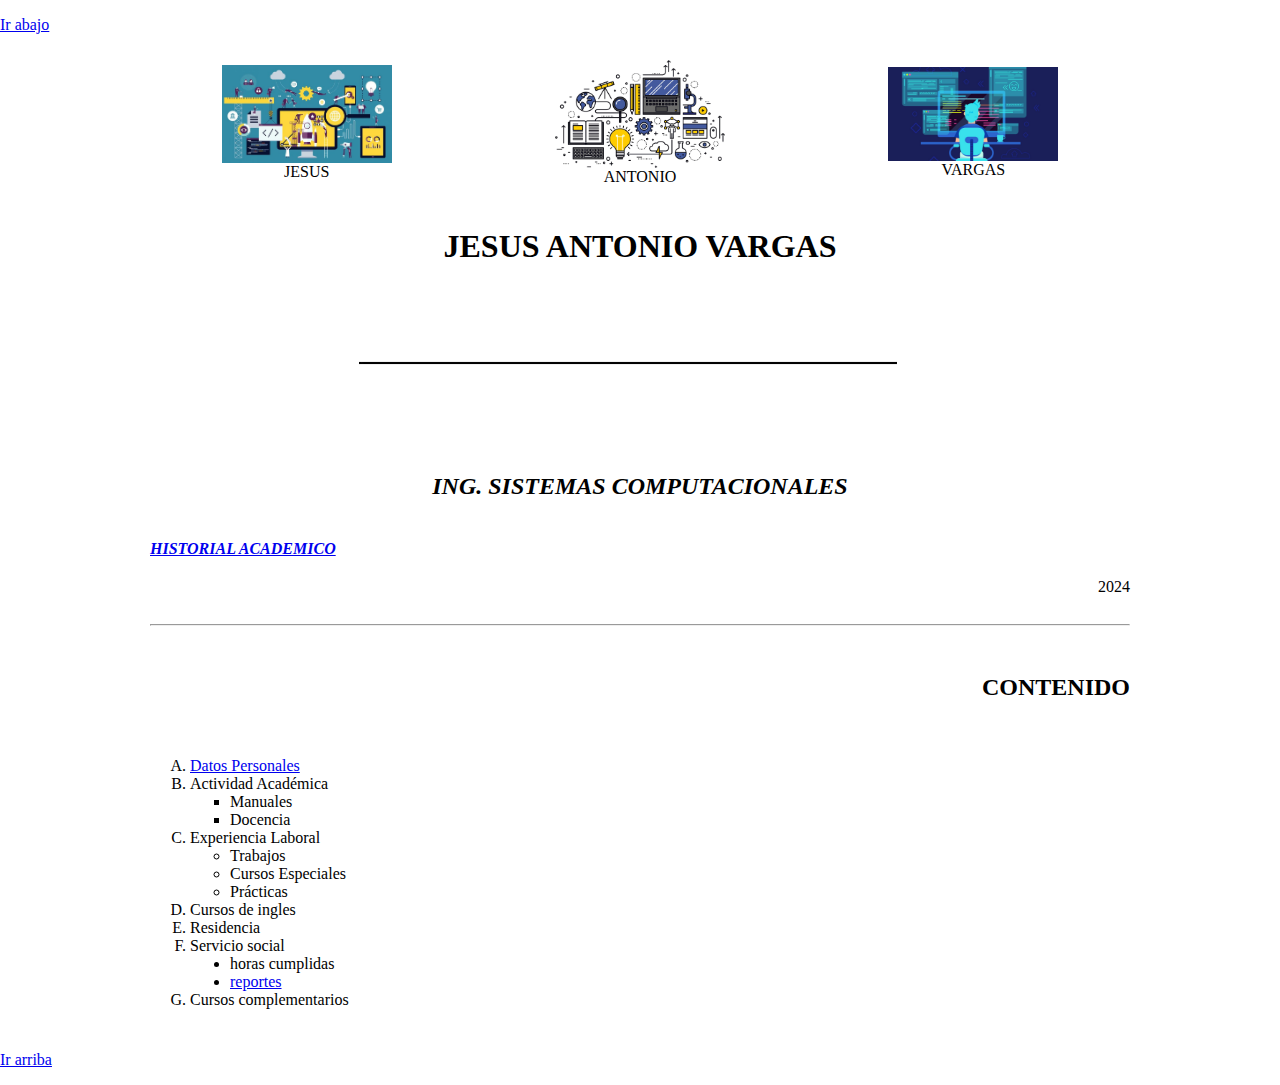
==== index.html @ 10a72ad0 "initial commit" ====
<!DOCTYPE html PUBLIC "-//W3C//DTD XHTML 1.0 Transitional//EN" "http://www.w3.org/TR/xhtml1/DTD/xhtml1-transitional.dtd">
<html xmlns="http://www.w3.org/1999/xhtml">
  <!DOCTYPE html>
  <html lang="es">
    <head>
      <!-- Enlace a la hoja de estilo -->
      <link rel="stylesheet" href="stilo.css">
      <meta http-equiv="Content-Type" content="text/html; charset=utf-8" />
      <title>DATOS JAHV</title>
  </head>
  
  <body topmargin="1" leftmargin="0" rightmargin="0" bottommargin="0">
      <a id="arriba"></a>
      <p><a href="#abajo">Ir abajo</a></p>
  
      <table width="1000" border="0" cellspacing="0" cellpadding="10" align="center">
          <tr height="100">
              <td width="33.33%" align="center"> <!-- Imagen 1 con volteo -->
                  <div class="flip-container" onclick="this.classList.toggle('clicked');">
                      <div class="flip-card">
                          <div class="flip-card-front shadow">
                              <img src="imagenes/2.jpeg" width="170" alt="Imagen 1" />
                          </div>
                          <div class="flip-card-back">
                              JESUS 
                          </div>
                      </div>
                  </div>
              </td>
              <td width="33.33%" align="center"> <!-- Imagen 2 con volteo -->
                  <div class="flip-container" onclick="this.classList.toggle('clicked');">
                      <div class="flip-card">
                          <div class="flip-card-front shadow">
                              <img src="imagenes/1.png" width="170" alt="Imagen 2" />
                          </div>
                          <div class="flip-card-back">
                               ANTONIO
                          </div>
                      </div>
                  </div>
              </td>
              <td width="33.33%" align="center"> <!-- Imagen 3 con volteo -->
                  <div class="flip-container" onclick="this.classList.toggle('clicked');">
                      <div class="flip-card">
                          <div class="flip-card-front shadow">
                              <img src="imagenes/4.jpg" width="170" alt="Imagen 3" />
                          </div>
                          <div class="flip-card-back">
                              VARGAS
                          </div>
                      </div>
                  </div>
              </td>
          </tr>
          <tr>
              <td colspan="3" align="center">
                  <h1>JESUS ANTONIO VARGAS</h1>
                  <img src="imagenes/linea.png" width="650" alt="Línea divisoria">
              </td>
          </tr>
          <tr>
              <td colspan="3" align="center">
                  <h2><strong><em>ING. SISTEMAS COMPUTACIONALES</em></strong></h2>
              </td>
          </tr>
          <tr>
              <td colspan="3" align="left">
                  <a href="solicitud.html" target="_self"><strong><em>HISTORIAL ACADEMICO</em></strong></a>
              </td>
          </tr>
          <tr>
              <td colspan="3" align="right">2024</td>
          </tr>
          <tr>
              <td colspan="3"><hr></td>
          </tr>
          <tr>
              <td colspan="3" align="right">
                  <h2>CONTENIDO</h2>
              </td>
          </tr>
          <tr>
              <td colspan="3" align="left">
                  <ol type="A">
                      <li><a href="datospersonales.html" target="_self">Datos Personales</a></li>
                      <li>Actividad Académica
                          <ul type="square">
                              <li>Manuales</li>
                              <li>Docencia</li>
                          </ul>
                      </li>
                      <li>Experiencia Laboral
                          <ul>
                              <li>Trabajos</li>
                              <li>Cursos Especiales</li>
                              <li>Prácticas</li>
                          </ul>
                      </li>
                      <li>Cursos de ingles
                        <li>Residencia
                       <li>Servicio social
                        <ul type="disc">
                            <li>horas cumplidas</li>
                            <li><a href="pagina-reportes.html">reportes</a></li>
                          </ul>
                          
                        <li>Cursos complementarios
                            </li>      
                  </ol>
              </td>
          </tr>
      </table>
  
      <p><a href="#arriba">Ir arriba</a></p>
      <a id="abajo"></a>
  </body>
  </html>
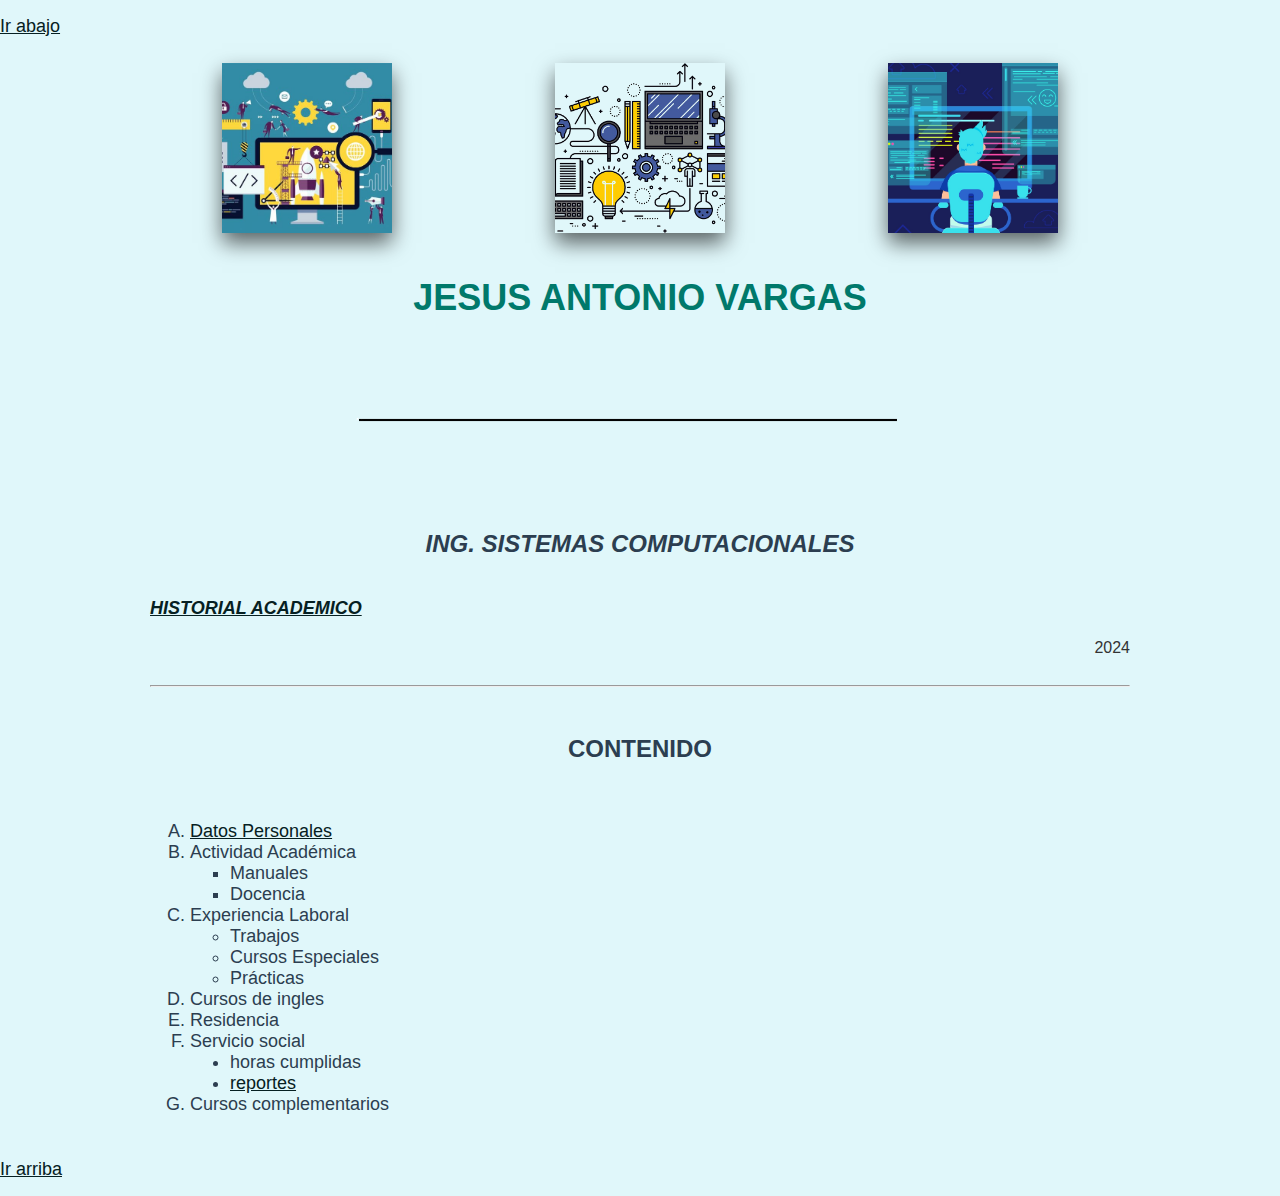
==== commit 88f28dc6: "Add files via upload" ====
--- a/index.html
+++ b/index.html
@@ -65,7 +65,7 @@
           </tr>
           <tr>
               <td colspan="3" align="left">
-                  <a href="solicitud.html" target="_self"><strong><em>HISTORIAL ACADEMICO</em></strong></a>
+                  <a href="trayectoria.html" target="_self"><strong><em>HISTORIAL ACADEMICO</em></strong></a>
               </td>
           </tr>
           <tr>
--- a/stilo.css
+++ b/stilo.css
@@ -0,0 +1,146 @@
+/* Fondo para el cuerpo */
+body {
+    background-color: #e0f7fa; /* Un azul claro */
+    color: #333; /* Color del texto */
+    margin: 0;
+    padding: 0;
+    font-family: Arial, sans-serif;
+}
+
+/* Estilo para los títulos */
+h1, h2, h3 {
+    text-align: center;
+    font-weight: bold;
+    color: #2c3e50; /* Un azul oscuro para el texto */
+}
+
+/* Estilo para los enlaces */
+a {
+    text-decoration: none;
+    color: #00796b; /* Verde oscuro */
+}
+
+a:hover {
+    text-decoration: underline;
+    color: #004d40; /* Verde más oscuro al pasar el mouse */
+}
+
+/* Estilo para las listas */
+ol, ul {
+    font-size: 18px;
+    color: #2c3e50; /* Azul oscuro */
+}
+
+/* Animación para SISTEMAS COMPUTACIONALES */
+@keyframes mover {
+    0% {
+        transform: translateX(-100%);
+    }
+    50% {
+        transform: translateX(0);
+    }
+    100% {
+        transform: translateX(100%);
+    }
+}
+
+h1 {
+    font-size: 36px;
+    font-weight: bold;
+    color: #00796b; /* Color verde */
+    animation: mover 5s infinite linear; /* Animación infinita de 5 segundos */
+}
+
+/* Estilo para pantallas más pequeñas */
+@media (max-width: 768px) {
+    table {
+        width: 100%; /* Ocupa el 100% del ancho disponible en pantallas pequeñas */
+    }
+
+    /* Ajustes de las imágenes en pantallas más pequeñas */
+    img {
+        max-width: 120px; /* Reduce el tamaño máximo de las imágenes */
+    }
+
+    /* Ajustar el texto grande en pantallas pequeñas */
+    h1, font[size="+3"] {
+        font-size: 24px; /* Reducir tamaño del texto */
+    }
+}
+
+/* Estilos para el efecto de volteo */
+.flip-container {
+    perspective: 1000px;
+    display: inline-block;
+}
+
+.flip-container:hover .flip-card {
+    transform: rotateY(180deg); /* Cambia la transformación para el hover */
+}
+
+.flip-card {
+    width: 170px;
+    height: 170px;
+    transition: transform 0.6s;
+    transform-style: preserve-3d;
+    position: relative;
+}
+
+.flip-card-front, .flip-card-back {
+    backface-visibility: hidden;
+    position: absolute;
+    top: 0;
+    left: 0;
+    width: 100%;
+    height: 100%;
+}
+
+.flip-card-front {
+    z-index: 2;
+    transform: rotateY(0deg);
+}
+
+.flip-card-back {
+    background-color: #94d2ed; /* Color más oscuro en el fondo al voltearse */
+    color: #000;
+    display: flex;
+    align-items: center;
+    justify-content: center;
+    transform: rotateY(180deg);
+    font-size: 18px;
+    font-weight: bold;
+}
+
+/* Sombra más oscura para dar el efecto de imagen levantada */
+.shadow {
+    box-shadow: 0 10px 20px rgba(0, 0, 0, 0.6); /* Sombra más oscura */
+    transition: all 0.3s ease-in-out;
+}
+
+.shadow:hover {
+    box-shadow: 0 15px 25px rgba(0, 0, 0, 0.8);
+}
+
+/* Centrado de las imágenes */
+.shadow img {
+    display: block;
+    margin: 0 auto;
+    width: 100%; /* Hace que la imagen ocupe todo el ancho del cuadro */
+    height: 100%; /* Hace que la imagen ocupe todo el alto del cuadro */
+    object-fit: cover; /* Ajusta la imagen sin distorsionarla */
+}
+
+/* Estilo para la línea negra */
+.linea-negra {
+    background-color: transparent; /* Elimina el fondo */
+    height: 2px;
+    width: 100%;
+    background-color: black; /* Mantiene solo la línea negra */
+    border: none; /* Elimina bordes adicionales */
+}
+
+a {
+    text-decoration: underline; /* Línea debajo de todos los enlaces */
+    color: #062022; /* Texto en color específico */
+    font-size: 18px;
+}
